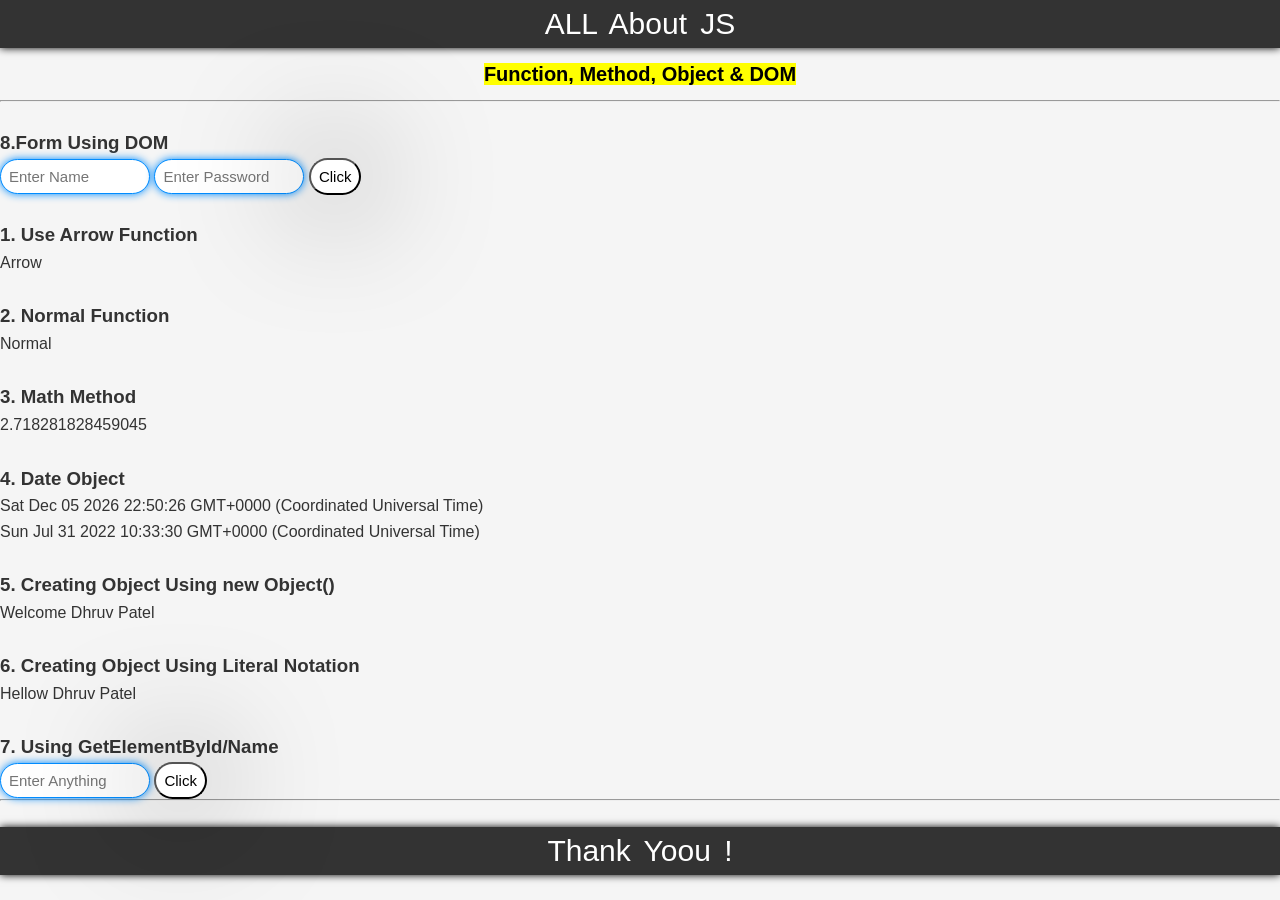
==== Day6/day6.html @ bd56e2bb "fixed" ====
<!DOCTYPE html>
<html lang="en">
<head>
    <meta charset="UTF-8">
    <meta name="viewport" content="width=device-width, initial-scale=1.0">
    <title>Day6-OJT</title>
    <link rel="stylesheet" href="day6.css">
</head>
<body>
    <header>
        <div class="heading">ALL About JS</div>
    </header>
    <h3 id="title"><mark>Function, Method, Object & DOM</mark></h3>
    <hr>
    <br>
    <form name="myf">
        <label><h3>8.Form Using DOM</h3></label>
        <input type="text" name="un" placeholder="Enter Name">
        <input type="text" name="pwd" placeholder="Enter Password">
        <button onclick="f()">Click</button>
    </form>
    <br>


    <script src="day6.js"></script>
    <input type="text" id="mt" placeholder="Enter Anything">
    <button onclick="mf()">Click</button>
    <br>
    <hr>
    <br>
    <div class="heading">Thank Yoou !</div>
</body>
</html>
---- Day6/day6.css ----
@import url('https://fonts.googleapis.com/css2?family=Poppins:ital,wght@0,100;0,200;0,300;0,400;0,500;0,600;0,700;0,800;0,900;1,100;1,200;1,300;1,400;1,500;1,600;1,700;1,800;1,900&display=swap');


* {
    margin: 0;
    padding: 0;
    box-sizing: border-box;
}

html {
    scroll-behavior: smooth;
}

body {
    font-family: Arial, sans-serif;
    font-size: 16px;
    line-height: 1.6;
    color: #333;
    background-color: #f5f5f5;
}

.heading{
    background-color: #333;
    color: white;
    display: flex;
    justify-content: center;
    align-items: center;
    font-size: 30px;
    box-shadow: 0 0 8px black;
    word-spacing: 5px;
}

#title{
    text-align: center;
    margin-bottom: 10px;
    margin-top: 10px;
    font-size: 20px;
}

input{
    text-decoration: none;
    padding: 8px;
    border-radius: 20px;
    font-size: 15px;
    background: rgb(255, 255, 255);
    color: white;
    font-weight: 400;
    border: 1px solid rgb(0, 140, 255);
    box-shadow: 0 0 8px rgb(0, 140, 255);
    width: 150px;
}
button{
    text-decoration: none;
    direction: none;
    font-size: 15px;
    background-color: white;
    border-radius: 20px;
    padding: 8px;
    box-shadow: 0 0 8pc black;
}
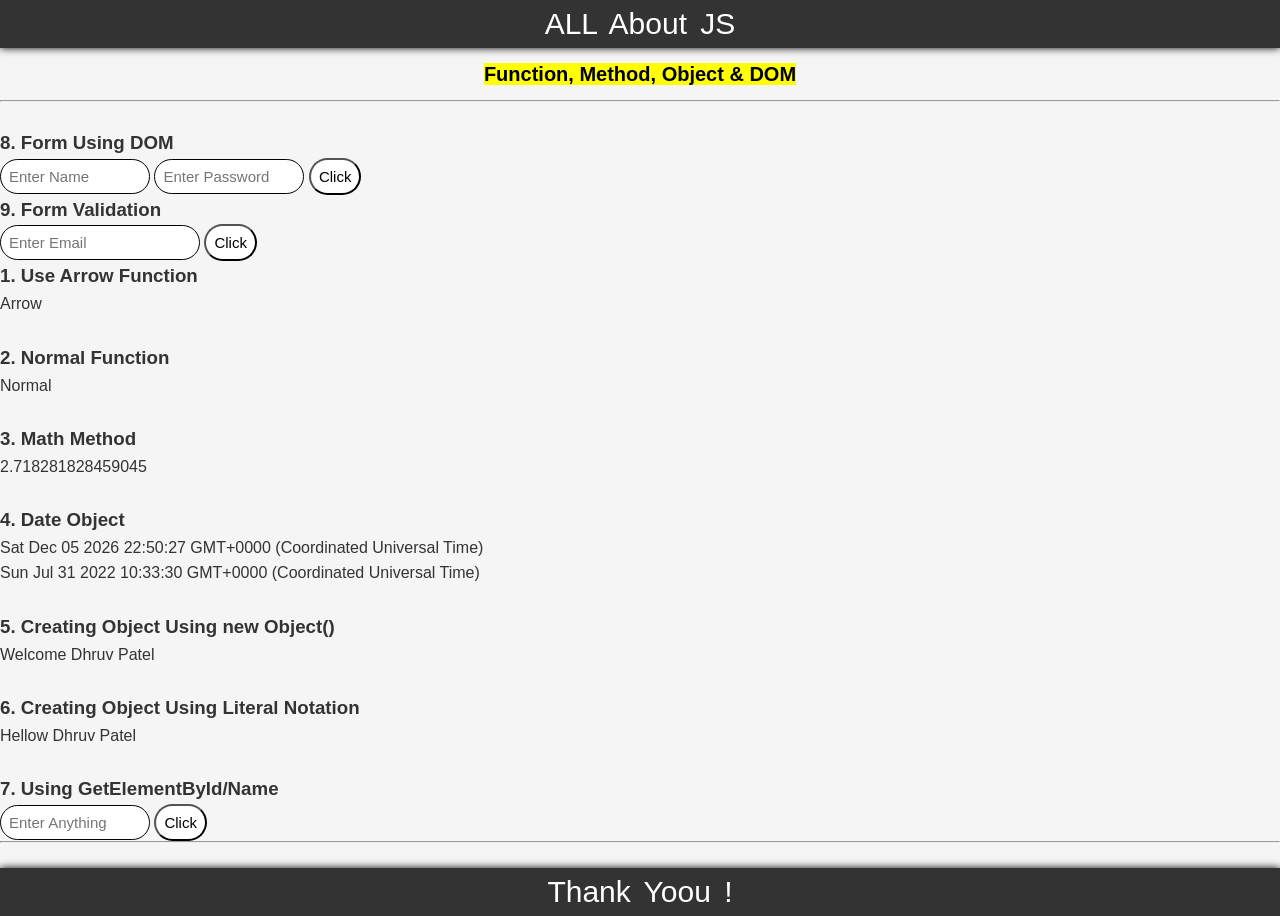
==== commit 17d1db9e: "fixed" ====
--- a/Day6/day6.html
+++ b/Day6/day6.html
@@ -13,19 +13,23 @@
     <h3 id="title"><mark>Function, Method, Object & DOM</mark></h3>
     <hr>
     <br>
-    <form name="myf">
-        <label><h3>8.Form Using DOM</h3></label>
+    <!-- Fixed HTML -->
+    <form id="myf">
+        <label><h3>8. Form Using DOM</h3></label>
         <input type="text" name="un" placeholder="Enter Name">
         <input type="text" name="pwd" placeholder="Enter Password">
-        <button onclick="f()">Click</button>
+        <button type="button" onclick="f()">Click</button>
     </form>
+
+    <label><h3>9. Form Validation</h3></label>
+    <input type="text" id="mytext" placeholder="Enter Email">
+    <button type="button" onclick="checkMail()">Click</button>
     <br>
 
 
     <script src="day6.js"></script>
     <input type="text" id="mt" placeholder="Enter Anything">
     <button onclick="mf()">Click</button>
-    <br>
     <hr>
     <br>
     <div class="heading">Thank Yoou !</div>
--- a/Day6/day6.css
+++ b/Day6/day6.css
@@ -43,10 +43,8 @@
     border-radius: 20px;
     font-size: 15px;
     background: rgb(255, 255, 255);
-    color: white;
     font-weight: 400;
-    border: 1px solid rgb(0, 140, 255);
-    box-shadow: 0 0 8px rgb(0, 140, 255);
+    border: 1px solid rgb(0, 0, 0);
     width: 150px;
 }
 button{
@@ -56,5 +54,8 @@
     background-color: white;
     border-radius: 20px;
     padding: 8px;
-    box-shadow: 0 0 8pc black;
 }
+
+#mytext{
+    width: 200px;
+}
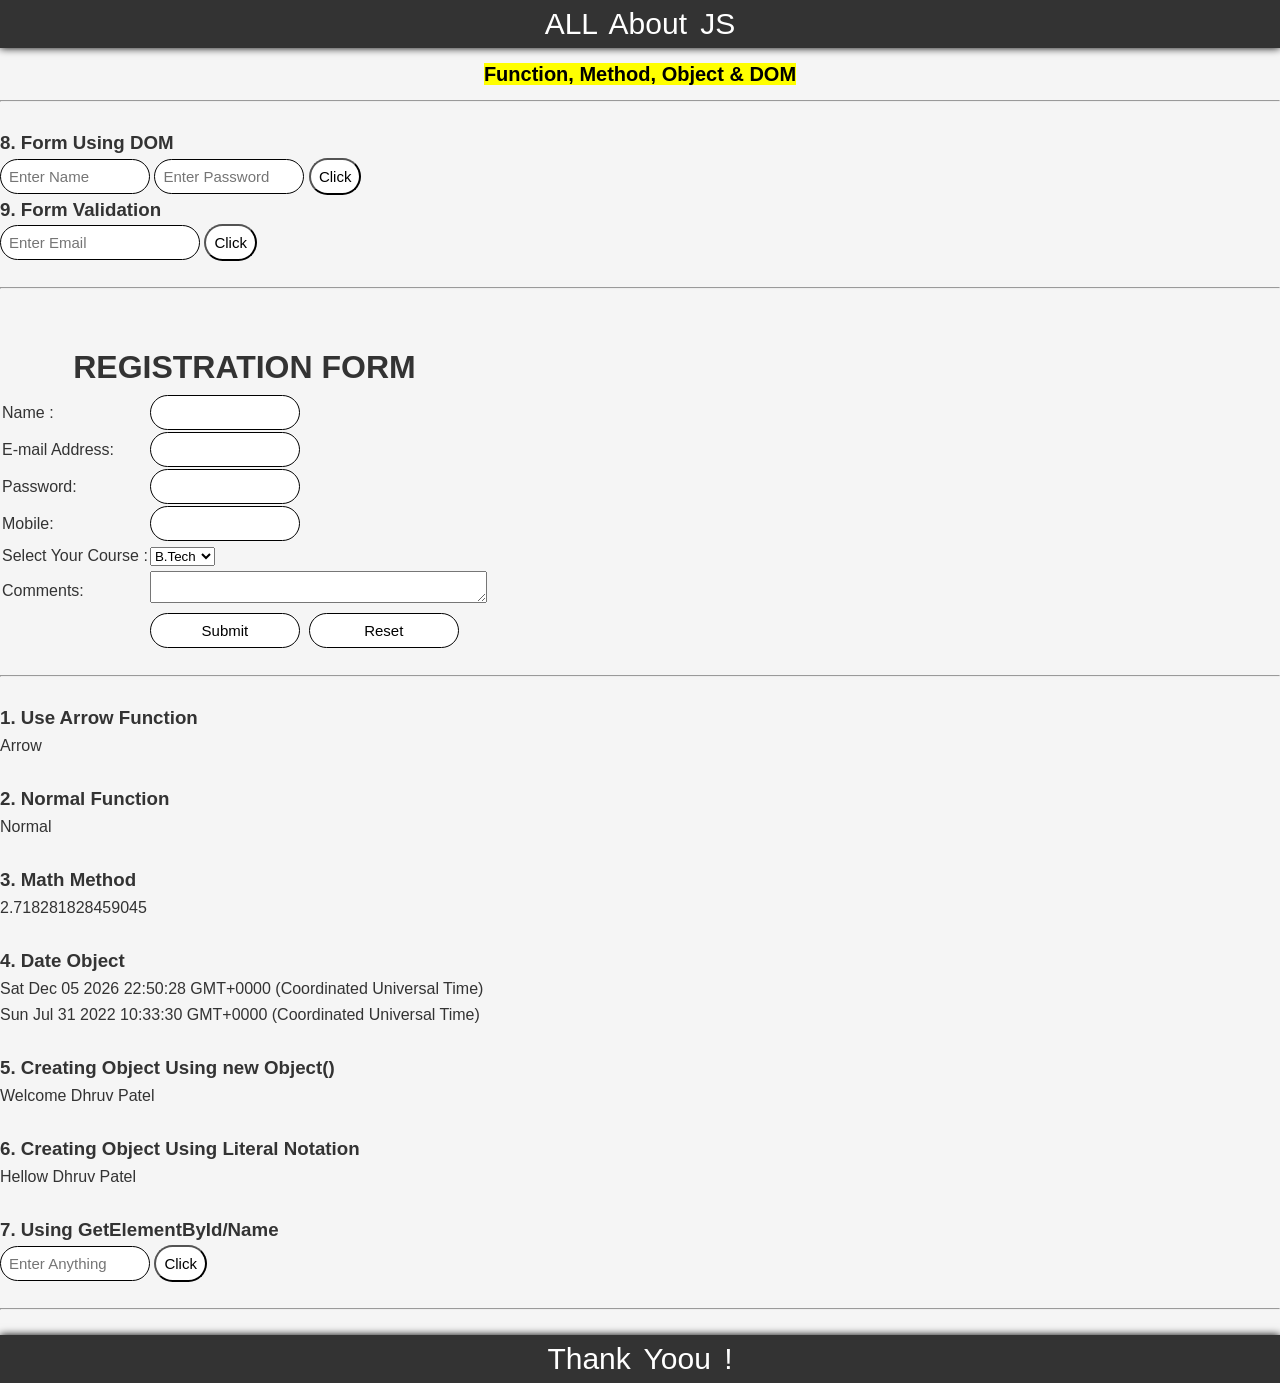
==== commit a67d37a4: "fixed" ====
--- a/Day6/day6.html
+++ b/Day6/day6.html
@@ -24,12 +24,57 @@
     <label><h3>9. Form Validation</h3></label>
     <input type="text" id="mytext" placeholder="Enter Email">
     <button type="button" onclick="checkMail()">Click</button>
+    <br><br>
+    <hr>
+    <form name="RegForm" method="post" id="RegForm"  onsubmit="return validate()" >
+  <table>
+    <tr>
+        <td colspan="2"><h1 style="text-align: center;">REGISTRATION FORM</h1></td>
+        <td></td>
+    </tr>
+    <tr>
+        <td>Name :</td>
+        <td><input type="text" size="40" name="Name" /> <br /></td>
+    </tr>
+    <tr>
+        <td>E-mail Address:</td>
+        <td><input type="text" size="40" name="EMail" /><br></td>
+    </tr>
+    <tr>
+        <td>Password:</td>
+        <td><input type="text" size="40" name="Password" /><br></td>
+    </tr>
+    <tr>
+        <td>Mobile:</td>
+        <td><input type="text" size="40" name="Telephone" /> <br></td>
+    </tr>
+    <tr>
+        <td>Select Your Course : </td>
+        <td><select type="text"name="Subject">
+            <option>B.Tech</option>
+            <option>M.Tech</option>
+            <option>BCA</option>
+            <option>MCA</option>
+        </select> <br></td>
+    </tr> <br/> <br/>
+    <tr>
+        <td>Comments:</td>
+        <td><textarea cols="40" name="Comment"> </textarea> <br></td>
+    </tr>
+    <tr>
+        <td></td>
+        <td><input type="submit" value="Submit" name="Submit" /> &nbsp;<input type="reset" value="Reset" name="Reset" /> <br></td>
+    </tr>
+  </table>
+</form>
     <br>
-
+    <hr>
+    <br>
 
     <script src="day6.js"></script>
     <input type="text" id="mt" placeholder="Enter Anything">
     <button onclick="mf()">Click</button>
+    <br><br>
     <hr>
     <br>
     <div class="heading">Thank Yoou !</div>
